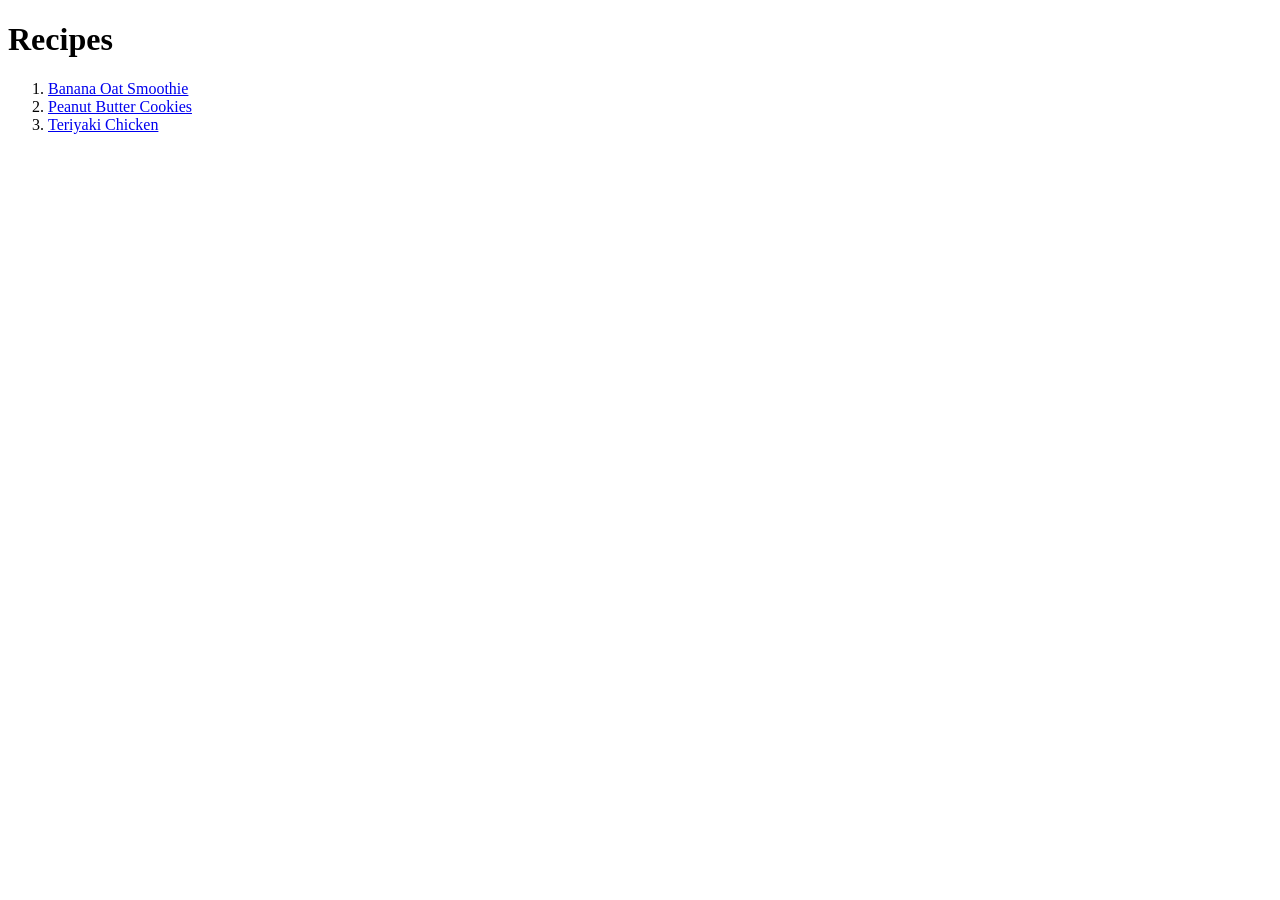
==== index.html @ 566090f1 "Add index.html" ====
<!DOCTYPE html>
<html lang="en">
    <head>
        <title>My favorite easy recipes (since I can't cook)</title>
        <meta charset="utf-8">
    </head>

    <body>
        <h1>Recipes</h1>
        <ol>
            <li><a href="recipes/smoothie.html">Banana Oat Smoothie</a>
            </body></li>
            <li><a href="recipes/cookies.html">Peanut Butter Cookies</a></li>
            <li><a href="recipes/chicken.html">Teriyaki Chicken</a></li>
        </ol>
    </body>
</html>
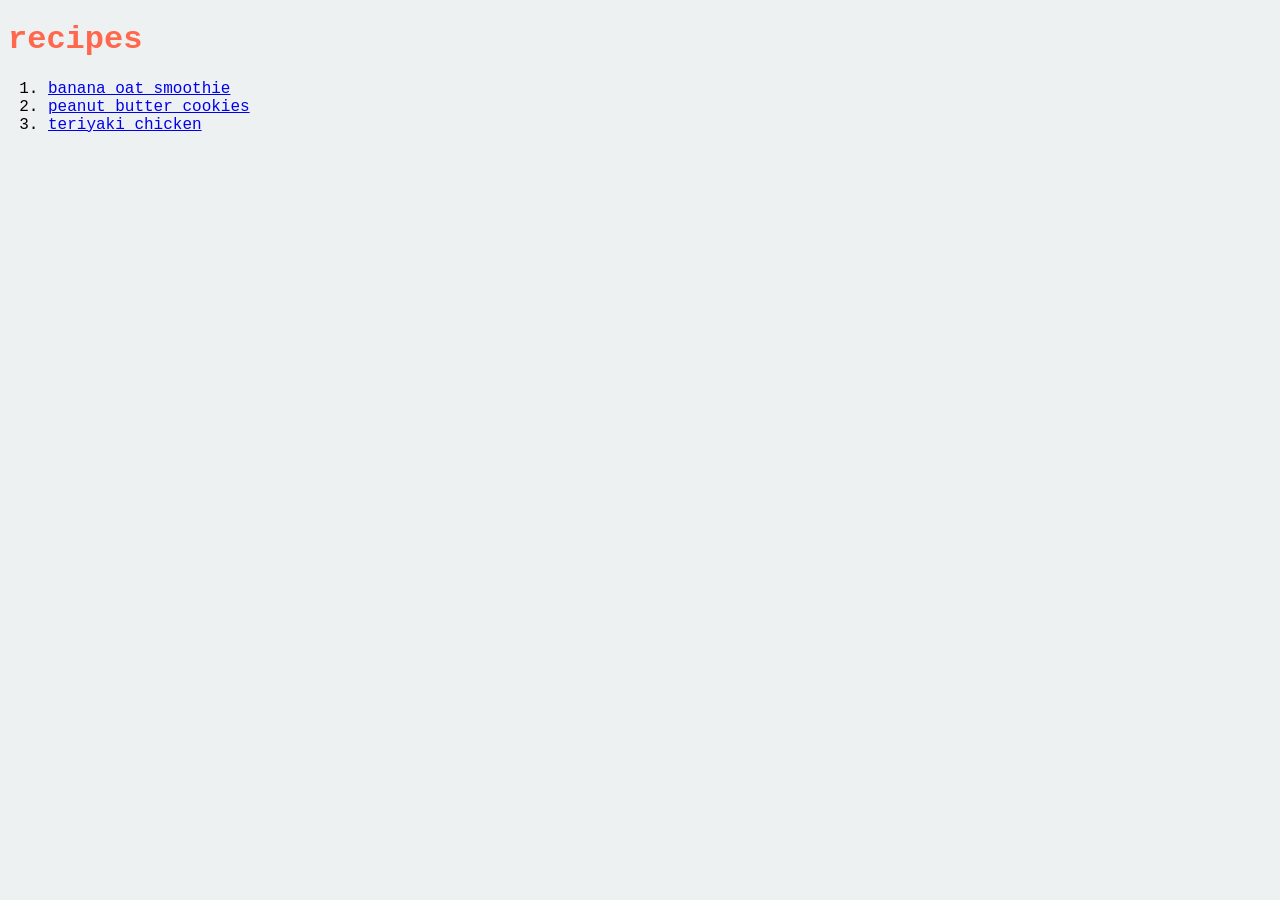
==== commit b3548186: "added some css" ====
--- a/index.html
+++ b/index.html
@@ -3,15 +3,22 @@
     <head>
         <title>My favorite easy recipes (since I can't cook)</title>
         <meta charset="utf-8">
+        <link rel="stylesheet" href="style.css">
+        <style>
+            * {
+                background-color: rgb(238, 241, 241);
+            }
+        </style>
     </head>
 
     <body>
-        <h1>Recipes</h1>
-        <ol>
-            <li><a href="recipes/smoothie.html">Banana Oat Smoothie</a>
-            </body></li>
-            <li><a href="recipes/cookies.html">Peanut Butter Cookies</a></li>
-            <li><a href="recipes/chicken.html">Teriyaki Chicken</a></li>
-        </ol>
+        <div>
+          <h1 style="color: rgb(255, 104, 77);"">recipes</h1>
+            <ol>
+                <li><a href="recipes/smoothie.html">banana oat smoothie</a></li>
+                <li><a href="recipes/cookies.html">peanut butter cookies</a></li>
+                <li><a href="recipes/chicken.html">teriyaki chicken</a></li>
+            </ol>
+        </div>
     </body>
 </html>
--- a/style.css
+++ b/style.css
@@ -0,0 +1,4 @@
+div {
+    font-family:"Courier New", Courier, monospace;
+}
+
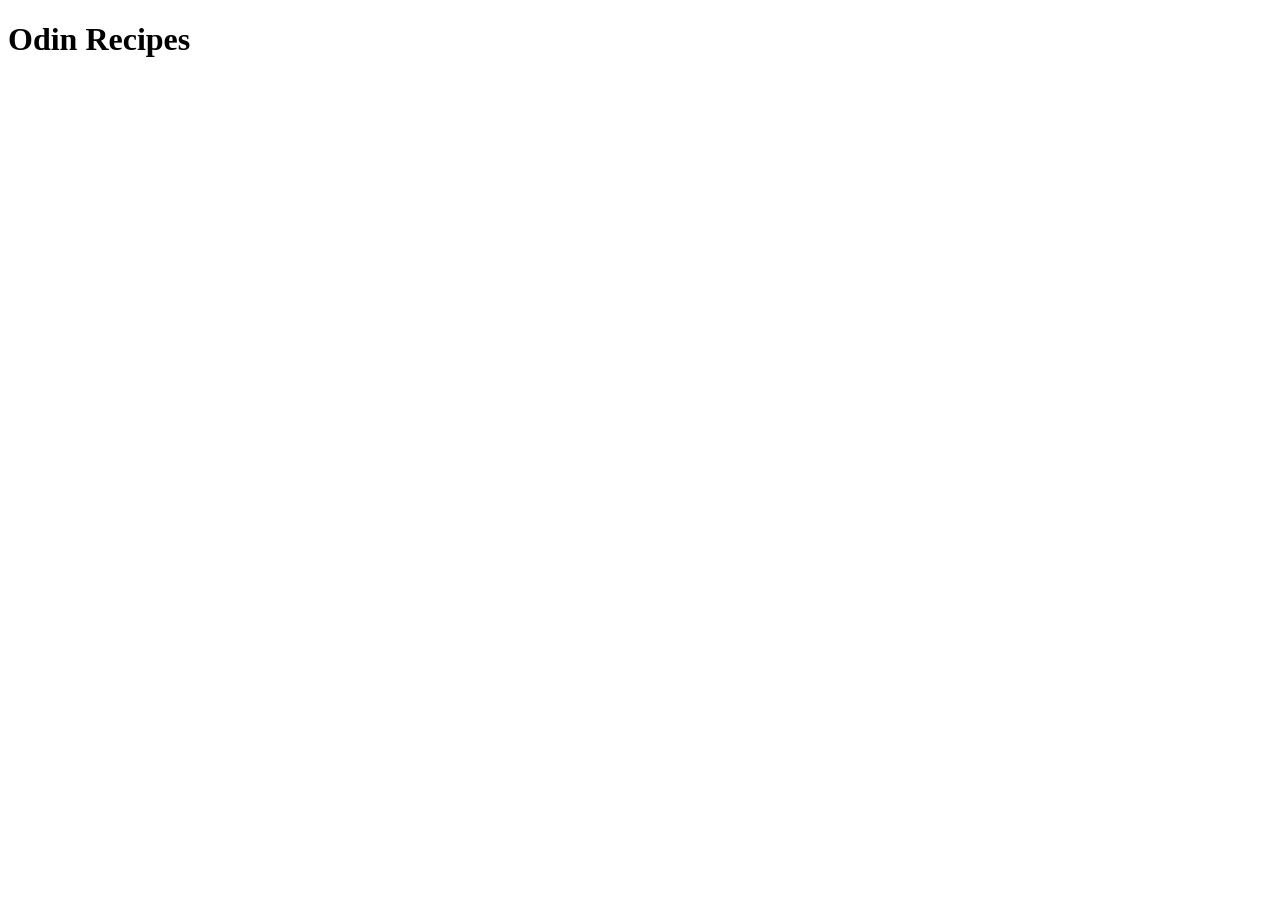
==== commit 9e96bda6: "Add initial structure" ====
--- a/index.html
+++ b/index.html
@@ -1,24 +1,12 @@
 <!DOCTYPE html>
 <html lang="en">
-    <head>
-        <title>My favorite easy recipes (since I can't cook)</title>
-        <meta charset="utf-8">
-        <link rel="stylesheet" href="style.css">
-        <style>
-            * {
-                background-color: rgb(238, 241, 241);
-            }
-        </style>
-    </head>
-
-    <body>
-        <div>
-          <h1 style="color: rgb(255, 104, 77);"">recipes</h1>
-            <ol>
-                <li><a href="recipes/smoothie.html">banana oat smoothie</a></li>
-                <li><a href="recipes/cookies.html">peanut butter cookies</a></li>
-                <li><a href="recipes/chicken.html">teriyaki chicken</a></li>
-            </ol>
-        </div>
-    </body>
+<head>
+    <meta charset="UTF-8">
+    <meta http-equiv="X-UA-Compatible" content="IE=edge">
+    <meta name="viewport" content="width=device-width, initial-scale=1.0">
+    <title>Document</title>
+</head>
+<body>
+    <h1>Odin Recipes</h1>
+</body>
 </html>
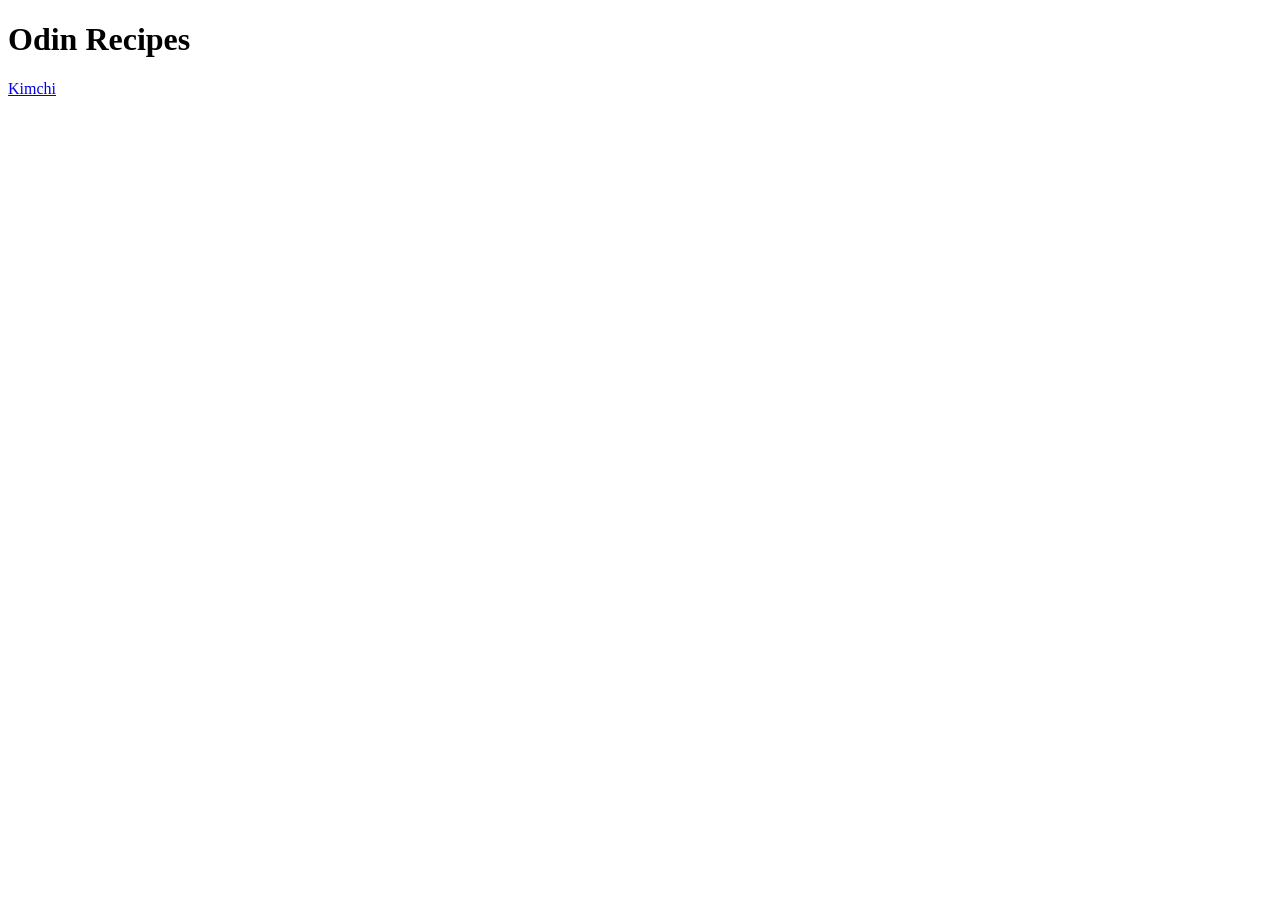
==== commit c3423d6c: "Add recipe page" ====
--- a/index.html
+++ b/index.html
@@ -8,5 +8,6 @@
 </head>
 <body>
     <h1>Odin Recipes</h1>
+    <a href="recipes/kimchi.html">Kimchi</a>
 </body>
 </html>
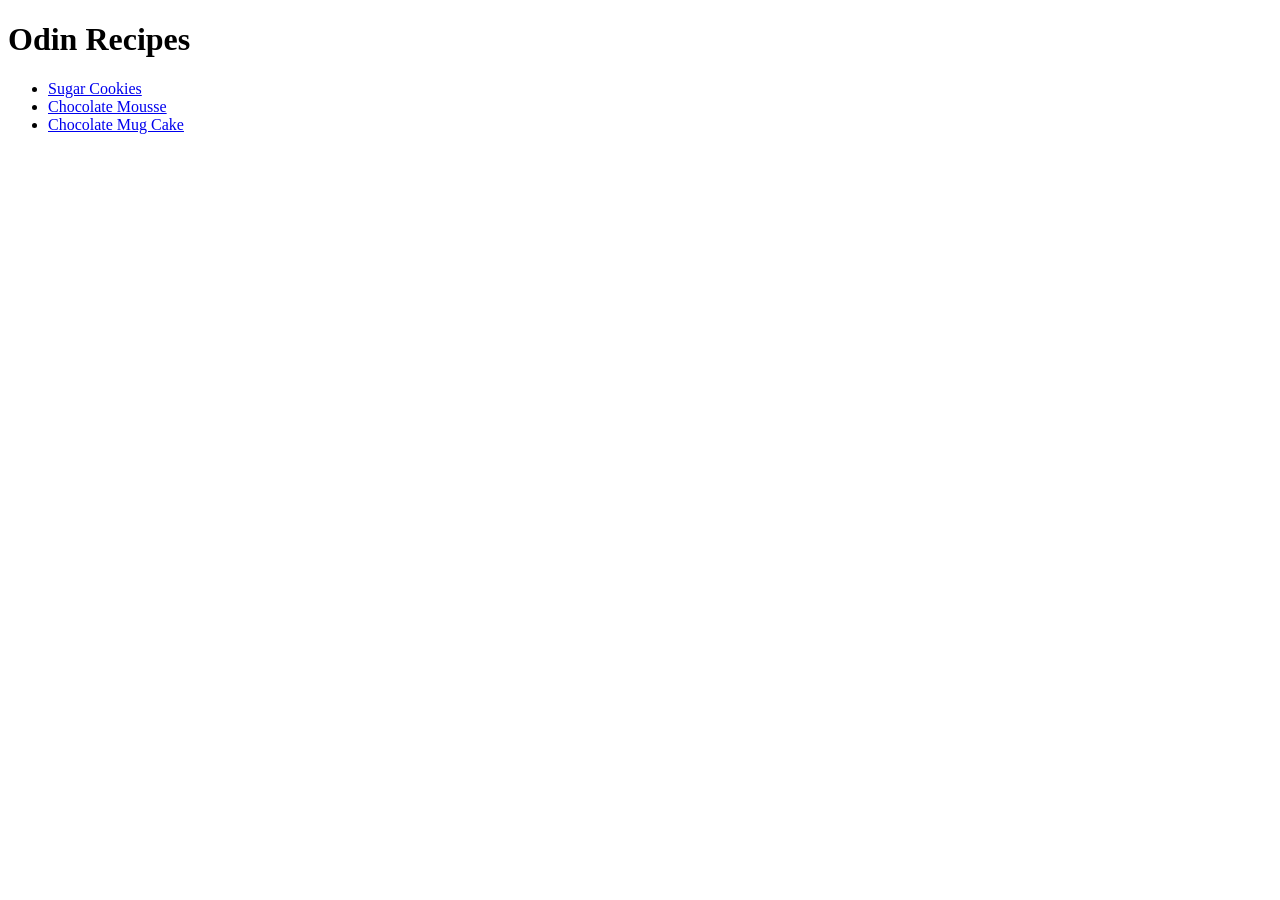
==== commit 0c515170: "Do a recipe page project" ====
--- a/index.html
+++ b/index.html
@@ -4,10 +4,14 @@
     <meta charset="UTF-8">
     <meta http-equiv="X-UA-Compatible" content="IE=edge">
     <meta name="viewport" content="width=device-width, initial-scale=1.0">
-    <title>Document</title>
+    <title>Odin Recipes</title>
 </head>
 <body>
     <h1>Odin Recipes</h1>
-    <a href="recipes/kimchi.html">Kimchi</a>
+    <ul>
+        <li><a href="recipes/cookies.html">Sugar Cookies</a></li>
+        <li><a href="recipes/mousse.html">Chocolate Mousse</a></li>
+        <li><a href="recipes/mugcake.html">Chocolate Mug Cake</a></li>
+    </ul>
 </body>
 </html>
